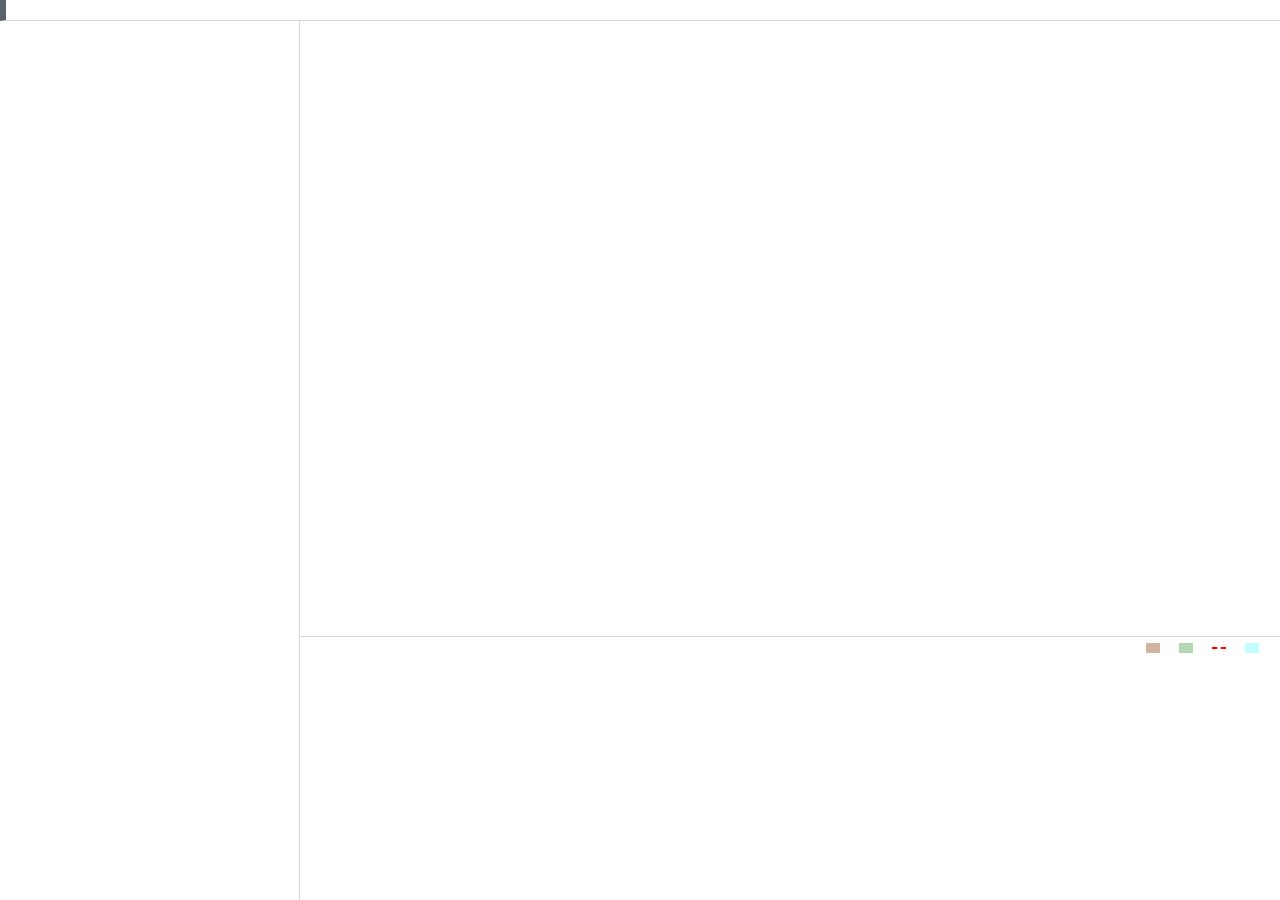
==== webui/static/index.html @ a7d08b90 "feat(webui): 断面図を canvas に描き、地図の端点のピンとホバーの位置を連動させる（Link 1.0 ステージ9b） - 凡例と軸は帳票と同じ語（labels() に 6 語・試験 " ====
<!doctype html>
<html>
<head>
<meta charset="utf-8">
<meta name="viewport" content="width=device-width, initial-scale=1">
<title>RadioSim</title>
<link rel="stylesheet" href="vendor/leaflet/leaflet.css">
<link rel="stylesheet" href="style.css">
</head>
<body>
<header id="band" data-kind="computing">
  <span id="band-word"></span>
  <span id="band-detail"></span>
</header>
<main>
  <aside id="inputs">
    <div id="form"></div>
    <section id="budget">
      <h2 data-label="budget"></h2>
      <table id="breakdown"></table>
    </section>
  </aside>
  <section id="view">
    <div id="map"></div>
    <div id="profile">
      <ul id="legend">
        <li class="terrain" data-label="legend_terrain"></li>
        <li class="vegetation" data-label="legend_vegetation"></li>
        <li class="los" data-label="legend_los"></li>
        <li class="fresnel" data-label="legend_fresnel"></li>
      </ul>
      <canvas id="profile-canvas"></canvas>
    </div>
  </section>
</main>
<script src="vendor/leaflet/leaflet.js"></script>
<script src="app.js"></script>
</body>
</html>
---- webui/static/vendor/leaflet/leaflet.css ----
/* required styles */

.leaflet-pane,
.leaflet-tile,
.leaflet-marker-icon,
.leaflet-marker-shadow,
.leaflet-tile-container,
.leaflet-pane > svg,
.leaflet-pane > canvas,
.leaflet-zoom-box,
.leaflet-image-layer,
.leaflet-layer {
	position: absolute;
	left: 0;
	top: 0;
	}
.leaflet-container {
	overflow: hidden;
	}
.leaflet-tile,
.leaflet-marker-icon,
.leaflet-marker-shadow {
	-webkit-user-select: none;
	   -moz-user-select: none;
	        user-select: none;
	  -webkit-user-drag: none;
	}
/* Prevents IE11 from highlighting tiles in blue */
.leaflet-tile::selection {
	background: transparent;
}
/* Safari renders non-retina tile on retina better with this, but Chrome is worse */
.leaflet-safari .leaflet-tile {
	image-rendering: -webkit-optimize-contrast;
	}
/* hack that prevents hw layers "stretching" when loading new tiles */
.leaflet-safari .leaflet-tile-container {
	width: 1600px;
	height: 1600px;
	-webkit-transform-origin: 0 0;
	}
.leaflet-marker-icon,
.leaflet-marker-shadow {
	display: block;
	}
/* .leaflet-container svg: reset svg max-width decleration shipped in Joomla! (joomla.org) 3.x */
/* .leaflet-container img: map is broken in FF if you have max-width: 100% on tiles */
.leaflet-container .leaflet-overlay-pane svg {
	max-width: none !important;
	max-height: none !important;
	}
.leaflet-container .leaflet-marker-pane img,
.leaflet-container .leaflet-shadow-pane img,
.leaflet-container .leaflet-tile-pane img,
.leaflet-container img.leaflet-image-layer,
.leaflet-container .leaflet-tile {
	max-width: none !important;
	max-height: none !important;
	width: auto;
	padding: 0;
	}

.leaflet-container img.leaflet-tile {
	/* See: https://bugs.chromium.org/p/chromium/issues/detail?id=600120 */
	mix-blend-mode: plus-lighter;
}

.leaflet-container.leaflet-touch-zoom {
	-ms-touch-action: pan-x pan-y;
	touch-action: pan-x pan-y;
	}
.leaflet-container.leaflet-touch-drag {
	-ms-touch-action: pinch-zoom;
	/* Fallback for FF which doesn't support pinch-zoom */
	touch-action: none;
	touch-action: pinch-zoom;
}
.leaflet-container.leaflet-touch-drag.leaflet-touch-zoom {
	-ms-touch-action: none;
	touch-action: none;
}
.leaflet-container {
	-webkit-tap-highlight-color: transparent;
}
.leaflet-container a {
	-webkit-tap-highlight-color: rgba(51, 181, 229, 0.4);
}
.leaflet-tile {
	filter: inherit;
	visibility: hidden;
	}
.leaflet-tile-loaded {
	visibility: inherit;
	}
.leaflet-zoom-box {
	width: 0;
	height: 0;
	-moz-box-sizing: border-box;
	     box-sizing: border-box;
	z-index: 800;
	}
/* workaround for https://bugzilla.mozilla.org/show_bug.cgi?id=888319 */
.leaflet-overlay-pane svg {
	-moz-user-select: none;
	}

.leaflet-pane         { z-index: 400; }

.leaflet-tile-pane    { z-index: 200; }
.leaflet-overlay-pane { z-index: 400; }
.leaflet-shadow-pane  { z-index: 500; }
.leaflet-marker-pane  { z-index: 600; }
.leaflet-tooltip-pane   { z-index: 650; }
.leaflet-popup-pane   { z-index: 700; }

.leaflet-map-pane canvas { z-index: 100; }
.leaflet-map-pane svg    { z-index: 200; }

.leaflet-vml-shape {
	width: 1px;
	height: 1px;
	}
.lvml {
	behavior: url(#default#VML);
	display: inline-block;
	position: absolute;
	}


/* control positioning */

.leaflet-control {
	position: relative;
	z-index: 800;
	pointer-events: visiblePainted; /* IE 9-10 doesn't have auto */
	pointer-events: auto;
	}
.leaflet-top,
.leaflet-bottom {
	position: absolute;
	z-index: 1000;
	pointer-events: none;
	}
.leaflet-top {
	top: 0;
	}
.leaflet-right {
	right: 0;
	}
.leaflet-bottom {
	bottom: 0;
	}
.leaflet-left {
	left: 0;
	}
.leaflet-control {
	float: left;
	clear: both;
	}
.leaflet-right .leaflet-control {
	float: right;
	}
.leaflet-top .leaflet-control {
	margin-top: 10px;
	}
.leaflet-bottom .leaflet-control {
	margin-bottom: 10px;
	}
.leaflet-left .leaflet-control {
	margin-left: 10px;
	}
.leaflet-right .leaflet-control {
	margin-right: 10px;
	}


/* zoom and fade animations */

.leaflet-fade-anim .leaflet-popup {
	opacity: 0;
	-webkit-transition: opacity 0.2s linear;
	   -moz-transition: opacity 0.2s linear;
	        transition: opacity 0.2s linear;
	}
.leaflet-fade-anim .leaflet-map-pane .leaflet-popup {
	opacity: 1;
	}
.leaflet-zoom-animated {
	-webkit-transform-origin: 0 0;
	    -ms-transform-origin: 0 0;
	        transform-origin: 0 0;
	}
svg.leaflet-zoom-animated {
	will-change: transform;
}

.leaflet-zoom-anim .leaflet-zoom-animated {
	-webkit-transition: -webkit-transform 0.25s cubic-bezier(0,0,0.25,1);
	   -moz-transition:    -moz-transform 0.25s cubic-bezier(0,0,0.25,1);
	        transition:         transform 0.25s cubic-bezier(0,0,0.25,1);
	}
.leaflet-zoom-anim .leaflet-tile,
.leaflet-pan-anim .leaflet-tile {
	-webkit-transition: none;
	   -moz-transition: none;
	        transition: none;
	}

.leaflet-zoom-anim .leaflet-zoom-hide {
	visibility: hidden;
	}


/* cursors */

.leaflet-interactive {
	cursor: pointer;
	}
.leaflet-grab {
	cursor: -webkit-grab;
	cursor:    -moz-grab;
	cursor:         grab;
	}
.leaflet-crosshair,
.leaflet-crosshair .leaflet-interactive {
	cursor: crosshair;
	}
.leaflet-popup-pane,
.leaflet-control {
	cursor: auto;
	}
.leaflet-dragging .leaflet-grab,
.leaflet-dragging .leaflet-grab .leaflet-interactive,
.leaflet-dragging .leaflet-marker-draggable {
	cursor: move;
	cursor: -webkit-grabbing;
	cursor:    -moz-grabbing;
	cursor:         grabbing;
	}

/* marker & overlays interactivity */
.leaflet-marker-icon,
.leaflet-marker-shadow,
.leaflet-image-layer,
.leaflet-pane > svg path,
.leaflet-tile-container {
	pointer-events: none;
	}

.leaflet-marker-icon.leaflet-interactive,
.leaflet-image-layer.leaflet-interactive,
.leaflet-pane > svg path.leaflet-interactive,
svg.leaflet-image-layer.leaflet-interactive path {
	pointer-events: visiblePainted; /* IE 9-10 doesn't have auto */
	pointer-events: auto;
	}

/* visual tweaks */

.leaflet-container {
	background: #ddd;
	outline-offset: 1px;
	}
.leaflet-container a {
	color: #0078A8;
	}
.leaflet-zoom-box {
	border: 2px dotted #38f;
	background: rgba(255,255,255,0.5);
	}


/* general typography */
.leaflet-container {
	font-family: "Helvetica Neue", Arial, Helvetica, sans-serif;
	font-size: 12px;
	font-size: 0.75rem;
	line-height: 1.5;
	}


/* general toolbar styles */

.leaflet-bar {
	box-shadow: 0 1px 5px rgba(0,0,0,0.65);
	border-radius: 4px;
	}
.leaflet-bar a {
	background-color: #fff;
	border-bottom: 1px solid #ccc;
	width: 26px;
	height: 26px;
	line-height: 26px;
	display: block;
	text-align: center;
	text-decoration: none;
	color: black;
	}
.leaflet-bar a,
.leaflet-control-layers-toggle {
	background-position: 50% 50%;
	background-repeat: no-repeat;
	display: block;
	}
.leaflet-bar a:hover,
.leaflet-bar a:focus {
	background-color: #f4f4f4;
	}
.leaflet-bar a:first-child {
	border-top-left-radius: 4px;
	border-top-right-radius: 4px;
	}
.leaflet-bar a:last-child {
	border-bottom-left-radius: 4px;
	border-bottom-right-radius: 4px;
	border-bottom: none;
	}
.leaflet-bar a.leaflet-disabled {
	cursor: default;
	background-color: #f4f4f4;
	color: #bbb;
	}

.leaflet-touch .leaflet-bar a {
	width: 30px;
	height: 30px;
	line-height: 30px;
	}
.leaflet-touch .leaflet-bar a:first-child {
	border-top-left-radius: 2px;
	border-top-right-radius: 2px;
	}
.leaflet-touch .leaflet-bar a:last-child {
	border-bottom-left-radius: 2px;
	border-bottom-right-radius: 2px;
	}

/* zoom control */

.leaflet-control-zoom-in,
.leaflet-control-zoom-out {
	font: bold 18px 'Lucida Console', Monaco, monospace;
	text-indent: 1px;
	}

.leaflet-touch .leaflet-control-zoom-in, .leaflet-touch .leaflet-control-zoom-out  {
	font-size: 22px;
	}


/* layers control */

.leaflet-control-layers {
	box-shadow: 0 1px 5px rgba(0,0,0,0.4);
	background: #fff;
	border-radius: 5px;
	}
.leaflet-control-layers-toggle {
	background-image: url(images/layers.png);
	width: 36px;
	height: 36px;
	}
.leaflet-retina .leaflet-control-layers-toggle {
	background-image: url(images/layers-2x.png);
	background-size: 26px 26px;
	}
.leaflet-touch .leaflet-control-layers-toggle {
	width: 44px;
	height: 44px;
	}
.leaflet-control-layers .leaflet-control-layers-list,
.leaflet-control-layers-expanded .leaflet-control-layers-toggle {
	display: none;
	}
.leaflet-control-layers-expanded .leaflet-control-layers-list {
	display: block;
	position: relative;
	}
.leaflet-control-layers-expanded {
	padding: 6px 10px 6px 6px;
	color: #333;
	background: #fff;
	}
.leaflet-control-layers-scrollbar {
	overflow-y: scroll;
	overflow-x: hidden;
	padding-right: 5px;
	}
.leaflet-control-layers-selector {
	margin-top: 2px;
	position: relative;
	top: 1px;
	}
.leaflet-control-layers label {
	display: block;
	font-size: 13px;
	font-size: 1.08333em;
	}
.leaflet-control-layers-separator {
	height: 0;
	border-top: 1px solid #ddd;
	margin: 5px -10px 5px -6px;
	}

/* Default icon URLs */
.leaflet-default-icon-path { /* used only in path-guessing heuristic, see L.Icon.Default */
	background-image: url(images/marker-icon.png);
	}


/* attribution and scale controls */

.leaflet-container .leaflet-control-attribution {
	background: #fff;
	background: rgba(255, 255, 255, 0.8);
	margin: 0;
	}
.leaflet-control-attribution,
.leaflet-control-scale-line {
	padding: 0 5px;
	color: #333;
	line-height: 1.4;
	}
.leaflet-control-attribution a {
	text-decoration: none;
	}
.leaflet-control-attribution a:hover,
.leaflet-control-attribution a:focus {
	text-decoration: underline;
	}
.leaflet-attribution-flag {
	display: inline !important;
	vertical-align: baseline !important;
	width: 1em;
	height: 0.6669em;
	}
.leaflet-left .leaflet-control-scale {
	margin-left: 5px;
	}
.leaflet-bottom .leaflet-control-scale {
	margin-bottom: 5px;
	}
.leaflet-control-scale-line {
	border: 2px solid #777;
	border-top: none;
	line-height: 1.1;
	padding: 2px 5px 1px;
	white-space: nowrap;
	-moz-box-sizing: border-box;
	     box-sizing: border-box;
	background: rgba(255, 255, 255, 0.8);
	text-shadow: 1px 1px #fff;
	}
.leaflet-control-scale-line:not(:first-child) {
	border-top: 2px solid #777;
	border-bottom: none;
	margin-top: -2px;
	}
.leaflet-control-scale-line:not(:first-child):not(:last-child) {
	border-bottom: 2px solid #777;
	}

.leaflet-touch .leaflet-control-attribution,
.leaflet-touch .leaflet-control-layers,
.leaflet-touch .leaflet-bar {
	box-shadow: none;
	}
.leaflet-touch .leaflet-control-layers,
.leaflet-touch .leaflet-bar {
	border: 2px solid rgba(0,0,0,0.2);
	background-clip: padding-box;
	}


/* popup */

.leaflet-popup {
	position: absolute;
	text-align: center;
	margin-bottom: 20px;
	}
.leaflet-popup-content-wrapper {
	padding: 1px;
	text-align: left;
	border-radius: 12px;
	}
.leaflet-popup-content {
	margin: 13px 24px 13px 20px;
	line-height: 1.3;
	font-size: 13px;
	font-size: 1.08333em;
	min-height: 1px;
	}
.leaflet-popup-content p {
	margin: 17px 0;
	margin: 1.3em 0;
	}
.leaflet-popup-tip-container {
	width: 40px;
	height: 20px;
	position: absolute;
	left: 50%;
	margin-top: -1px;
	margin-left: -20px;
	overflow: hidden;
	pointer-events: none;
	}
.leaflet-popup-tip {
	width: 17px;
	height: 17px;
	padding: 1px;

	margin: -10px auto 0;
	pointer-events: auto;

	-webkit-transform: rotate(45deg);
	   -moz-transform: rotate(45deg);
	    -ms-transform: rotate(45deg);
	        transform: rotate(45deg);
	}
.leaflet-popup-content-wrapper,
.leaflet-popup-tip {
	background: white;
	color: #333;
	box-shadow: 0 3px 14px rgba(0,0,0,0.4);
	}
.leaflet-container a.leaflet-popup-close-button {
	position: absolute;
	top: 0;
	right: 0;
	border: none;
	text-align: center;
	width: 24px;
	height: 24px;
	font: 16px/24px Tahoma, Verdana, sans-serif;
	color: #757575;
	text-decoration: none;
	background: transparent;
	}
.leaflet-container a.leaflet-popup-close-button:hover,
.leaflet-container a.leaflet-popup-close-button:focus {
	color: #585858;
	}
.leaflet-popup-scrolled {
	overflow: auto;
	}

.leaflet-oldie .leaflet-popup-content-wrapper {
	-ms-zoom: 1;
	}
.leaflet-oldie .leaflet-popup-tip {
	width: 24px;
	margin: 0 auto;

	-ms-filter: "progid:DXImageTransform.Microsoft.Matrix(M11=0.70710678, M12=0.70710678, M21=-0.70710678, M22=0.70710678)";
	filter: progid:DXImageTransform.Microsoft.Matrix(M11=0.70710678, M12=0.70710678, M21=-0.70710678, M22=0.70710678);
	}

.leaflet-oldie .leaflet-control-zoom,
.leaflet-oldie .leaflet-control-layers,
.leaflet-oldie .leaflet-popup-content-wrapper,
.leaflet-oldie .leaflet-popup-tip {
	border: 1px solid #999;
	}


/* div icon */

.leaflet-div-icon {
	background: #fff;
	border: 1px solid #666;
	}


/* Tooltip */
/* Base styles for the element that has a tooltip */
.leaflet-tooltip {
	position: absolute;
	padding: 6px;
	background-color: #fff;
	border: 1px solid #fff;
	border-radius: 3px;
	color: #222;
	white-space: nowrap;
	-webkit-user-select: none;
	-moz-user-select: none;
	-ms-user-select: none;
	user-select: none;
	pointer-events: none;
	box-shadow: 0 1px 3px rgba(0,0,0,0.4);
	}
.leaflet-tooltip.leaflet-interactive {
	cursor: pointer;
	pointer-events: auto;
	}
.leaflet-tooltip-top:before,
.leaflet-tooltip-bottom:before,
.leaflet-tooltip-left:before,
.leaflet-tooltip-right:before {
	position: absolute;
	pointer-events: none;
	border: 6px solid transparent;
	background: transparent;
	content: "";
	}

/* Directions */

.leaflet-tooltip-bottom {
	margin-top: 6px;
}
.leaflet-tooltip-top {
	margin-top: -6px;
}
.leaflet-tooltip-bottom:before,
.leaflet-tooltip-top:before {
	left: 50%;
	margin-left: -6px;
	}
.leaflet-tooltip-top:before {
	bottom: 0;
	margin-bottom: -12px;
	border-top-color: #fff;
	}
.leaflet-tooltip-bottom:before {
	top: 0;
	margin-top: -12px;
	margin-left: -6px;
	border-bottom-color: #fff;
	}
.leaflet-tooltip-left {
	margin-left: -6px;
}
.leaflet-tooltip-right {
	margin-left: 6px;
}
.leaflet-tooltip-left:before,
.leaflet-tooltip-right:before {
	top: 50%;
	margin-top: -6px;
	}
.leaflet-tooltip-left:before {
	right: 0;
	margin-right: -12px;
	border-left-color: #fff;
	}
.leaflet-tooltip-right:before {
	left: 0;
	margin-left: -12px;
	border-right-color: #fff;
	}

/* Printing */

@media print {
	/* Prevent printers from removing background-images of controls. */
	.leaflet-control {
		-webkit-print-color-adjust: exact;
		print-color-adjust: exact;
		}
	}
---- webui/static/style.css ----
:root {
  --bg: #ffffff;
  --fg: #1f2328;
  --muted: #59636e;
  --line: #d1d9e0;
  --ok: #1a7f37;
  --ng: #cf222e;
  --review: #9a6700;
  --wait: #59636e;
}
@media (prefers-color-scheme: dark) {
  :root {
    --bg: #0d1117;
    --fg: #e6edf3;
    --muted: #9198a1;
    --line: #3d444d;
    --ok: #3fb950;
    --ng: #f85149;
    --review: #d29922;
    --wait: #9198a1;
  }
}
* { box-sizing: border-box; }
html, body { height: 100%; margin: 0; }
body {
  background: var(--bg);
  color: var(--fg);
  font-family: "Segoe UI", "Yu Gothic UI", "Meiryo", sans-serif;
  font-size: 14px;
  display: flex;
  flex-direction: column;
}
#band {
  display: flex;
  gap: 16px;
  align-items: baseline;
  padding: 10px 16px;
  border-bottom: 1px solid var(--line);
  border-left: 6px solid var(--wait);
}
#band[data-kind="verdict"][data-word="OK"] { border-left-color: var(--ok); }
#band[data-kind="verdict"][data-word="NG"] { border-left-color: var(--ng); }
#band[data-kind="verdict"][data-word="REVIEW"] { border-left-color: var(--review); }
#band[data-kind="terrain"], #band[data-kind="error"] { border-left-color: var(--ng); }
#band-word { font-size: 20px; font-weight: 600; }
#band-detail { color: var(--muted); }
main { flex: 1; display: flex; min-height: 0; }
/* 入力の列は使える高さ約 990px の 1 画面に収める（ステージ5＝スクロールなし）。
   座標の欄だけ語の下に全幅・ほかは語の右に欄を置いて 1 行。 */
#inputs {
  width: 300px;
  padding: 10px 16px;
  border-right: 1px solid var(--line);
  display: flex;
  flex-direction: column;
  gap: 8px;
  overflow-y: auto;
}
#form { display: flex; flex-direction: column; gap: 8px; }
#inputs .group {
  border: 1px solid var(--line);
  border-radius: 4px;
  margin: 0;
  padding: 4px 10px 8px;
  display: flex;
  flex-direction: column;
  gap: 5px;
}
#inputs legend, #inputs summary { color: var(--fg); font-weight: 600; padding: 0 4px; }
#inputs summary { cursor: pointer; }
#inputs details:not([open]) { padding-bottom: 4px; }
#inputs label { display: flex; color: var(--muted); }
#inputs label.wide { flex-direction: column; gap: 2px; }
#inputs label.row { align-items: center; justify-content: space-between; gap: 8px; }
#inputs input, #inputs select {
  font: inherit;
  color: var(--fg);
  background: var(--bg);
  border: 1px solid var(--line);
  border-radius: 4px;
  padding: 3px 6px;
}
#inputs label.row input { width: 84px; flex: none; text-align: right; }
#inputs label.row select { width: 132px; flex: none; }
#budget h2 { font-size: 14px; margin: 2px 0 4px; }
#budget[data-stale="1"] #breakdown { opacity: 0.45; }
#breakdown { width: 100%; border-collapse: collapse; font-variant-numeric: tabular-nums; }
#breakdown th { text-align: left; font-weight: normal; color: var(--muted); padding: 1px 0; }
#breakdown td.num { text-align: right; padding: 1px 4px; }
#breakdown td.unit { color: var(--muted); width: 3em; }
#breakdown tr[data-name="total_loss"] th, #breakdown tr[data-name="total_loss"] td,
#breakdown tr[data-name="margin"] th, #breakdown tr[data-name="margin"] td {
  border-top: 1px solid var(--line);
  font-weight: 600;
}
#view { flex: 1; display: flex; flex-direction: column; min-width: 0; }
#map { flex: 1; min-height: 0; }
/* 断面図＝帳票（`report/report_path.py`）と同じ色。JS は canvas の色をここから読む。 */
#profile {
  --pf-terrain: rgba(139, 69, 19, 0.4);
  --pf-vegetation: rgba(0, 128, 0, 0.3);
  --pf-los: #ff0000;
  --pf-fresnel: rgba(0, 255, 255, 0.25);
  --pf-antenna: #000000;
  height: 30%;
  border-top: 1px solid var(--line);
  display: flex;
  flex-direction: column;
  color: var(--muted);
}
@media (prefers-color-scheme: dark) {
  #profile { --pf-antenna: var(--fg); }
}
#legend {
  display: flex;
  justify-content: flex-end;
  gap: 14px;
  margin: 0;
  padding: 4px 16px 0;
  list-style: none;
  font-size: 12px;
}
#legend li::before {
  content: "";
  display: inline-block;
  width: 14px;
  height: 10px;
  margin-right: 5px;
  vertical-align: -1px;
}
#legend .terrain::before { background: var(--pf-terrain); }
#legend .vegetation::before { background: var(--pf-vegetation); }
#legend .los::before { height: 0; border-top: 2px dashed var(--pf-los); vertical-align: 3px; }
#legend .fresnel::before { background: var(--pf-fresnel); }
#profile[data-stale="1"] #profile-canvas { opacity: 0.45; }
#profile-canvas { flex: 1; min-height: 0; width: 100%; display: block; }
/* 端点のピン（地図）とホバーの位置 */
.pin {
  width: 22px;
  height: 22px;
  border-radius: 50%;
  border: 2px solid #ffffff;
  background: #1f5fbf;
  color: #ffffff;
  font: 600 12px/18px "Segoe UI", sans-serif;
  text-align: center;
  box-shadow: 0 1px 3px rgba(0, 0, 0, 0.5);
  cursor: grab;
}
.cursor {
  width: 10px;
  height: 10px;
  border-radius: 50%;
  background: #ff0000;
  border: 2px solid #ffffff;
}
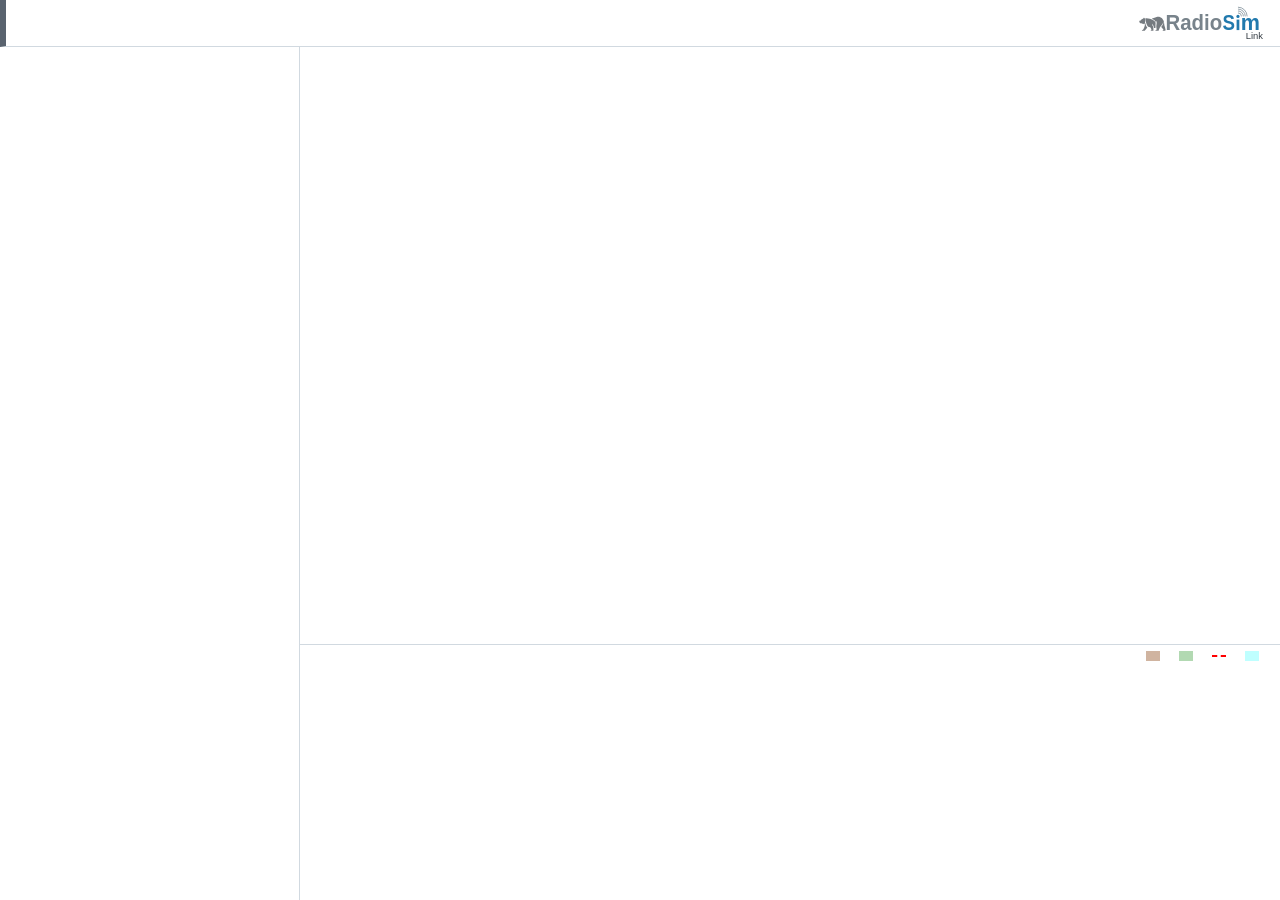
==== commit 1617ea46: "feat(webui): ロゴを帯の右端に置き、窓の絵と題を製品のものにする（Link 1.0 ステージ9e・I-238 の (a)(e)） - ロゴ＝`brand.svg` をそのまま帯の 1 行目" ====
--- a/webui/static/index.html
+++ b/webui/static/index.html
@@ -3,7 +3,7 @@
 <head>
 <meta charset="utf-8">
 <meta name="viewport" content="width=device-width, initial-scale=1">
-<title>RadioSim</title>
+<title>RadioSim Link</title>
 <link rel="stylesheet" href="vendor/leaflet/leaflet.css">
 <link rel="stylesheet" href="style.css">
 </head>
@@ -11,6 +11,9 @@
 <header id="band" data-kind="computing">
   <span id="band-word"></span>
   <span id="band-detail"></span>
+  <span id="band-range"></span>
+  <img id="brand" src="brand.svg" alt="RadioSim Link">
+  <span id="band-flipped"></span>
 </header>
 <main>
   <aside id="inputs">
--- a/webui/static/style.css
+++ b/webui/static/style.css
@@ -3,9 +3,12 @@
   --fg: #1f2328;
   --muted: #59636e;
   --line: #d1d9e0;
-  --ok: #1a7f37;
-  --ng: #cf222e;
-  --review: #9a6700;
+  /* 判定の色＝帳票と同じ（`report/map_graphics.STATUS_HEX`）。ダークは旧画面と同じ
+     （`views/theme._VERDICT["dark"]`）。test_webui が CSS を読んで比べる。 */
+  --ok: #2e7d32;
+  --ng: #c62828;
+  --review: #6a1b9a;
+  --err: #bf360c;
   --wait: #59636e;
 }
 @media (prefers-color-scheme: dark) {
@@ -14,9 +17,10 @@
     --fg: #e6edf3;
     --muted: #9198a1;
     --line: #3d444d;
-    --ok: #3fb950;
-    --ng: #f85149;
-    --review: #d29922;
+    --ok: #66bb6a;
+    --ng: #ef5350;
+    --review: #ce93d8;
+    --err: #ffa726;
     --wait: #9198a1;
   }
 }
@@ -41,9 +45,22 @@
 #band[data-kind="verdict"][data-word="OK"] { border-left-color: var(--ok); }
 #band[data-kind="verdict"][data-word="NG"] { border-left-color: var(--ng); }
 #band[data-kind="verdict"][data-word="REVIEW"] { border-left-color: var(--review); }
-#band[data-kind="terrain"], #band[data-kind="error"] { border-left-color: var(--ng); }
+#band[data-kind="verdict"][data-word="ERROR"],
+#band[data-kind="terrain"], #band[data-kind="error"] { border-left-color: var(--err); }
 #band-word { font-size: 20px; font-weight: 600; }
-#band-detail { color: var(--muted); }
+/* 語も判定の色で書く＝色は語に添えるだけ（色だけに頼らない・語は必ず出る） */
+#band[data-kind="verdict"][data-word="OK"] #band-word { color: var(--ok); }
+#band[data-kind="verdict"][data-word="NG"] #band-word { color: var(--ng); }
+#band[data-kind="verdict"][data-word="REVIEW"] #band-word { color: var(--review); }
+#band[data-kind="verdict"][data-word="ERROR"] #band-word { color: var(--err); }
+#band { flex-wrap: wrap; row-gap: 2px; }
+#band-detail { color: var(--fg); font-variant-numeric: tabular-nums; }
+#band-range { color: var(--muted); font-variant-numeric: tabular-nums; }
+#band-flipped { color: var(--muted); flex-basis: 100%; padding-left: 0; }
+#band-flipped:empty, #band-range:empty { display: none; }
+/* ロゴ（I-238）＝帯の 1 行目の右端。縦の場所を取らない（入力の列は 990px に収める） */
+#brand { height: 34px; margin: -4px 0 -4px auto; align-self: center; }
+#band[data-kind="verdict"][data-word="REVIEW"] #band-flipped { color: var(--review); }
 main { flex: 1; display: flex; min-height: 0; }
 /* 入力の列は使える高さ約 990px の 1 画面に収める（ステージ5＝スクロールなし）。
    座標の欄だけ語の下に全幅・ほかは語の右に欄を置いて 1 行。 */
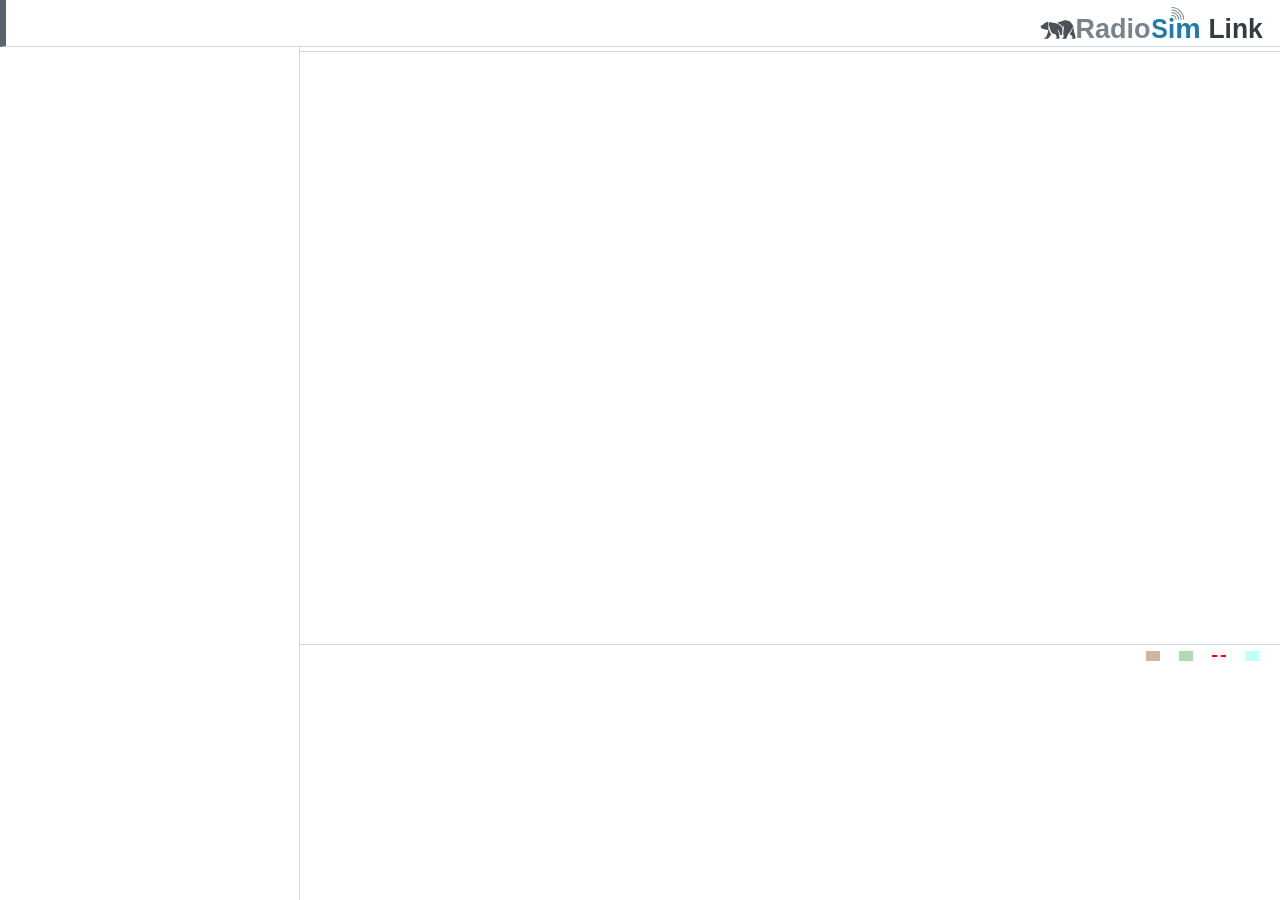
==== commit d7f6eddf: "feat(webui): 作業面の切り替え・面の表・地図の全経路・行の断面図を画面に足す（Link 1.0 ステージ10c・写しは未確認） - 地図の上に作業面のタブ。1 回線以外では下の段を左右に割" ====
--- a/webui/static/index.html
+++ b/webui/static/index.html
@@ -7,7 +7,7 @@
 <link rel="stylesheet" href="vendor/leaflet/leaflet.css">
 <link rel="stylesheet" href="style.css">
 </head>
-<body>
+<body data-ws="single">
 <header id="band" data-kind="computing">
   <span id="band-word"></span>
   <span id="band-detail"></span>
@@ -24,15 +24,25 @@
     </section>
   </aside>
   <section id="view">
+    <nav id="tabs" role="tablist"></nav>
     <div id="map"></div>
-    <div id="profile">
-      <ul id="legend">
-        <li class="terrain" data-label="legend_terrain"></li>
-        <li class="vegetation" data-label="legend_vegetation"></li>
-        <li class="los" data-label="legend_los"></li>
-        <li class="fresnel" data-label="legend_fresnel"></li>
-      </ul>
-      <canvas id="profile-canvas"></canvas>
+    <div id="lower">
+      <!-- 作業面の表（1 回線の面では隠す）＝左。右は選んだ行の断面図 -->
+      <div id="sheet" hidden>
+        <div id="sheet-tools"></div>
+        <div id="sheet-note"></div>
+        <div id="sheet-body"></div>
+        <input id="csv-file" type="file" accept=".csv,text/csv" hidden>
+      </div>
+      <div id="profile">
+        <ul id="legend">
+          <li class="terrain" data-label="legend_terrain"></li>
+          <li class="vegetation" data-label="legend_vegetation"></li>
+          <li class="los" data-label="legend_los"></li>
+          <li class="fresnel" data-label="legend_fresnel"></li>
+        </ul>
+        <canvas id="profile-canvas"></canvas>
+      </div>
     </div>
   </section>
 </main>
--- a/webui/static/style.css
+++ b/webui/static/style.css
@@ -42,17 +42,18 @@
   border-bottom: 1px solid var(--line);
   border-left: 6px solid var(--wait);
 }
-#band[data-kind="verdict"][data-word="OK"] { border-left-color: var(--ok); }
-#band[data-kind="verdict"][data-word="NG"] { border-left-color: var(--ng); }
-#band[data-kind="verdict"][data-word="REVIEW"] { border-left-color: var(--review); }
-#band[data-kind="verdict"][data-word="ERROR"],
+/* 作業面（`sheet`）は全体の語を `data-word` に入れる＝1 回線と同じ規則（ステージ10c） */
+#band[data-word="OK"] { border-left-color: var(--ok); }
+#band[data-word="NG"] { border-left-color: var(--ng); }
+#band[data-word="REVIEW"] { border-left-color: var(--review); }
+#band[data-word="ERROR"],
 #band[data-kind="terrain"], #band[data-kind="error"] { border-left-color: var(--err); }
 #band-word { font-size: 20px; font-weight: 600; }
 /* 語も判定の色で書く＝色は語に添えるだけ（色だけに頼らない・語は必ず出る） */
-#band[data-kind="verdict"][data-word="OK"] #band-word { color: var(--ok); }
-#band[data-kind="verdict"][data-word="NG"] #band-word { color: var(--ng); }
-#band[data-kind="verdict"][data-word="REVIEW"] #band-word { color: var(--review); }
-#band[data-kind="verdict"][data-word="ERROR"] #band-word { color: var(--err); }
+#band[data-word="OK"] #band-word { color: var(--ok); }
+#band[data-word="NG"] #band-word { color: var(--ng); }
+#band[data-word="REVIEW"] #band-word { color: var(--review); }
+#band[data-word="ERROR"] #band-word { color: var(--err); }
 #band { flex-wrap: wrap; row-gap: 2px; }
 #band-detail { color: var(--fg); font-variant-numeric: tabular-nums; }
 #band-range { color: var(--muted); font-variant-numeric: tabular-nums; }
@@ -60,7 +61,7 @@
 #band-flipped:empty, #band-range:empty { display: none; }
 /* ロゴ（I-238）＝帯の 1 行目の右端。縦の場所を取らない（入力の列は 990px に収める） */
 #brand { height: 34px; margin: -4px 0 -4px auto; align-self: center; }
-#band[data-kind="verdict"][data-word="REVIEW"] #band-flipped { color: var(--review); }
+#band[data-word="REVIEW"] #band-flipped { color: var(--review); }
 main { flex: 1; display: flex; min-height: 0; }
 /* 入力の列は使える高さ約 990px の 1 画面に収める（ステージ5＝スクロールなし）。
    座標の欄だけ語の下に全幅・ほかは語の右に欄を置いて 1 行。 */
@@ -112,6 +113,95 @@
 }
 #view { flex: 1; display: flex; flex-direction: column; min-width: 0; }
 #map { flex: 1; min-height: 0; }
+/* 作業面の切り替え＝地図の上の 1 行（入力の列の高さを食わない・ステージ10c） */
+#tabs {
+  display: flex;
+  gap: 2px;
+  padding: 4px 8px 0;
+  border-bottom: 1px solid var(--line);
+}
+#tabs button {
+  font: inherit;
+  color: var(--muted);
+  background: transparent;
+  border: 1px solid transparent;
+  border-bottom: none;
+  border-radius: 4px 4px 0 0;
+  padding: 4px 14px;
+  margin-bottom: -1px;
+  cursor: pointer;
+}
+#tabs button[aria-selected="true"] {
+  color: var(--fg);
+  font-weight: 600;
+  background: var(--bg);
+  border-color: var(--line);
+}
+/* 下の段＝1 回線では断面図だけ。作業面では左に表・右に選んだ行の断面図（高さも広げる） */
+#lower { height: 30%; display: flex; border-top: 1px solid var(--line); min-height: 0; }
+body:not([data-ws="single"]) #lower { height: 42%; }
+#sheet {
+  flex: 0 0 58%;
+  min-width: 0;
+  display: flex;
+  flex-direction: column;
+  border-right: 1px solid var(--line);
+}
+#sheet[hidden] { display: none; }
+#sheet-tools {
+  display: flex;
+  flex-wrap: wrap;
+  align-items: center;
+  gap: 6px;
+  padding: 6px 8px;
+  border-bottom: 1px solid var(--line);
+}
+#sheet-tools label { display: flex; align-items: center; gap: 4px; color: var(--muted); }
+#sheet-tools .sep { flex: 1; }
+#sheet button, #sheet input, #sheet select {
+  font: inherit;
+  color: var(--fg);
+  background: var(--bg);
+  border: 1px solid var(--line);
+  border-radius: 4px;
+  padding: 2px 6px;
+}
+#sheet button { cursor: pointer; }
+#sheet button:disabled { color: var(--muted); cursor: default; }
+#sheet button[aria-pressed="true"] { font-weight: 600; border-color: var(--fg); }
+#sheet-note { padding: 4px 8px; color: var(--err); }
+#sheet-note:empty { display: none; }
+#sheet-body .hint { color: var(--muted); padding: 0 8px 2px; }
+#sheet-body { flex: 1; min-height: 0; overflow: auto; }
+#sheet-body h3 { font-size: 13px; margin: 8px 8px 2px; color: var(--fg); }
+.grid { border-collapse: collapse; font-variant-numeric: tabular-nums; white-space: nowrap; }
+.grid th {
+  position: sticky;
+  top: 0;
+  z-index: 1;
+  background: var(--bg);
+  color: var(--muted);
+  font-weight: normal;
+  text-align: left;
+  padding: 3px 4px;
+  border-bottom: 1px solid var(--line);
+}
+.grid td { padding: 1px 2px; border-bottom: 1px solid var(--line); }
+.grid td.name { padding: 1px 6px; color: var(--muted); }
+.grid td.num { text-align: right; padding: 1px 6px; }
+.grid td.word { font-weight: 600; padding: 1px 6px; }
+.grid input, .grid select { width: 64px; padding: 1px 4px; }
+.grid input.coord { width: 150px; }
+.grid input.text { width: 110px; }
+.grid input.num { text-align: right; }
+.grid tbody tr { cursor: pointer; }
+.grid tbody tr[aria-selected="true"] td { background: color-mix(in srgb, var(--fg) 10%, transparent); }
+.grid tr.base td { color: var(--muted); }
+#sheet[data-stale="1"] .grid td.result { opacity: 0.45; }
+.grid td.word[data-word="OK"] { color: var(--ok); }
+.grid td.word[data-word="NG"] { color: var(--ng); }
+.grid td.word[data-word="REVIEW"] { color: var(--review); }
+.grid td.word[data-word="ERROR"] { color: var(--err); }
 /* 断面図＝帳票（`report/report_path.py`）と同じ色。JS は canvas の色をここから読む。 */
 #profile {
   --pf-terrain: rgba(139, 69, 19, 0.4);
@@ -119,14 +209,20 @@
   --pf-los: #ff0000;
   --pf-fresnel: rgba(0, 255, 255, 0.25);
   --pf-antenna: #000000;
-  height: 30%;
-  border-top: 1px solid var(--line);
+  flex: 1;
+  min-width: 0;
   display: flex;
   flex-direction: column;
   color: var(--muted);
 }
+/* ダークは地が暗く、帳票の不透明度（0.4・0.3）では地形と植生が沈む＝ダークだけ濃く
+   （2026-11-08 経営者の選択・ステージ9f）。色相は帳票のまま。 */
 @media (prefers-color-scheme: dark) {
-  #profile { --pf-antenna: var(--fg); }
+  #profile {
+    --pf-antenna: var(--fg);
+    --pf-terrain: rgba(139, 69, 19, 0.7);
+    --pf-vegetation: rgba(0, 128, 0, 0.55);
+  }
 }
 #legend {
   display: flex;
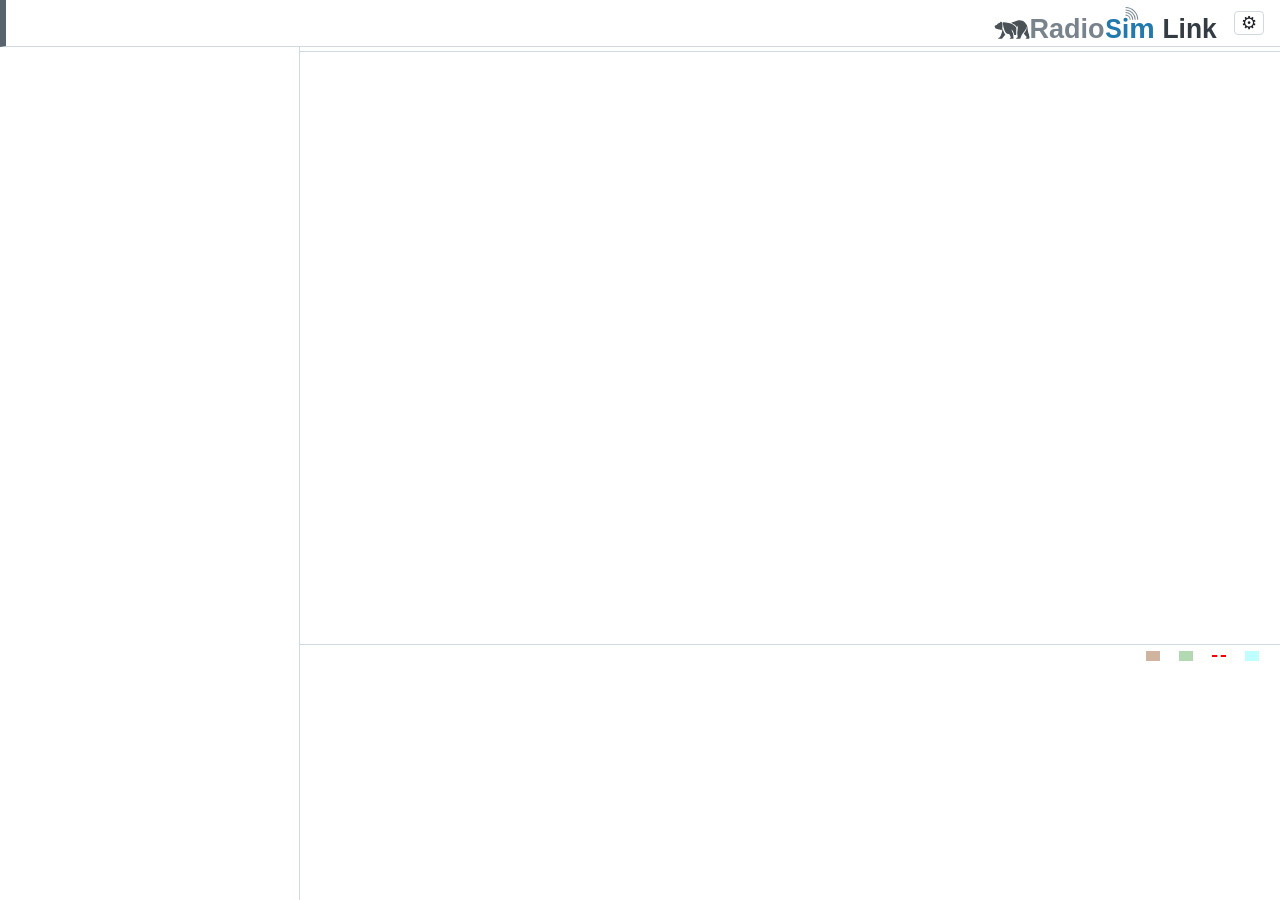
==== commit af35bd31: "feat: 新しい画面に「設定」の枠と知らせの帯（Link 1.0 ステージ11a・I-257 の A2・I-256） - 帯の右端（ロゴの右）に歯車のボタン→<dialog>＝言語・テーマ・プロキシ" ====
--- a/webui/static/index.html
+++ b/webui/static/index.html
@@ -13,8 +13,13 @@
   <span id="band-detail"></span>
   <span id="band-range"></span>
   <img id="brand" src="brand.svg" alt="RadioSim Link">
+  <button id="settings-btn" type="button">&#x2699;</button>
   <span id="band-flipped"></span>
 </header>
+<!-- 起動時の知らせ（I-256）＝外部の訳・地形と背景の定義の却下・更新の知らせ -->
+<div id="notices" role="status"></div>
+<!-- 「設定」の枠（I-257）＝中身はサーバーの `settings` から組む -->
+<dialog id="settings"></dialog>
 <main>
   <aside id="inputs">
     <div id="form"></div>
@@ -24,7 +29,15 @@
     </section>
   </aside>
   <section id="view">
-    <nav id="tabs" role="tablist"></nav>
+    <div id="topbar">
+      <nav id="tabs" role="tablist"></nav>
+      <!-- `.rsproj` の開く・保存（どの面からでも）＝字は保存の警告と開けない理由 -->
+      <div id="proj">
+        <span id="proj-note"></span>
+        <span id="proj-tools"></span>
+        <input id="proj-file" type="file" accept=".rsproj" hidden>
+      </div>
+    </div>
     <div id="map"></div>
     <div id="lower">
       <!-- 作業面の表（1 回線の面では隠す）＝左。右は選んだ行の断面図 -->
--- a/webui/static/style.css
+++ b/webui/static/style.css
@@ -1,28 +1,30 @@
 :root {
+  color-scheme: light;    /* ロゴ（brand.svg の prefers-color-scheme）も画面のテーマに合わせる */
   --bg: #ffffff;
   --fg: #1f2328;
   --muted: #59636e;
   --line: #d1d9e0;
-  /* 判定の色＝帳票と同じ（`report/map_graphics.STATUS_HEX`）。ダークは旧画面と同じ
-     （`views/theme._VERDICT["dark"]`）。test_webui が CSS を読んで比べる。 */
+  /* 判定の色＝帳票と同じ（`report/map_graphics.STATUS_HEX`）。ダークは旧画面（4.0 で撤去）の
+     色を引き継いだ。test_webui が CSS を読んで、どの語も明暗の両方で色が分かれるかを見る。 */
   --ok: #2e7d32;
   --ng: #c62828;
   --review: #6a1b9a;
   --err: #bf360c;
   --wait: #59636e;
 }
-@media (prefers-color-scheme: dark) {
-  :root {
-    --bg: #0d1117;
-    --fg: #e6edf3;
-    --muted: #9198a1;
-    --line: #3d444d;
-    --ok: #66bb6a;
-    --ng: #ef5350;
-    --review: #ce93d8;
-    --err: #ffa726;
-    --wait: #9198a1;
-  }
+/* ダーク＝`data-theme` は画面（`app.js` の `applyTheme`）が付ける。「設定」のテーマが
+   システムなら OS の明暗に追従する（I-257）＝暗色の値はここ 1 か所だけ。 */
+:root[data-theme="dark"] {
+  color-scheme: dark;
+  --bg: #0d1117;
+  --fg: #e6edf3;
+  --muted: #9198a1;
+  --line: #3d444d;
+  --ok: #66bb6a;
+  --ng: #ef5350;
+  --review: #ce93d8;
+  --err: #ffa726;
+  --wait: #9198a1;
 }
 * { box-sizing: border-box; }
 html, body { height: 100%; margin: 0; }
@@ -61,6 +63,28 @@
 #band-flipped:empty, #band-range:empty { display: none; }
 /* ロゴ（I-238）＝帯の 1 行目の右端。縦の場所を取らない（入力の列は 990px に収める） */
 #brand { height: 34px; margin: -4px 0 -4px auto; align-self: center; }
+/* 「設定」（I-257）＝ロゴの右。歯車の字だけ＝語は title と aria-label に */
+#settings-btn { align-self: center; font-size: 18px; line-height: 1; padding: 2px 6px;
+  background: none; border: 1px solid var(--line); border-radius: 4px; color: var(--fg); cursor: pointer; }
+#settings { border: 1px solid var(--line); border-radius: 6px; background: var(--bg); color: var(--fg);
+  padding: 16px; min-width: 340px; }
+#settings::backdrop { background: rgba(0, 0, 0, 0.3); }
+#settings h2 { margin: 0 0 12px; font-size: 16px; }
+#settings label { display: flex; align-items: center; gap: 8px; margin: 8px 0; }
+#settings label > span { min-width: 120px; }
+#settings label.check > span { min-width: 0; }
+#settings input[type="text"] { flex: 1; }
+#settings .hint { color: var(--muted); font-size: 12px; margin: -4px 0 8px; }
+#settings .err { color: var(--err); font-size: 12px; }
+#settings .actions { display: flex; justify-content: flex-end; margin-top: 12px; }
+/* 起動時の知らせ（I-256）＝帯の下・1 件 1 行・閉じられる */
+#notices:empty { display: none; }
+#notices > div { display: flex; gap: 8px; align-items: baseline; padding: 4px 16px;
+  border-bottom: 1px solid var(--line); white-space: pre-wrap; }
+#notices > div[data-kind="warn"] { border-left: 4px solid var(--err); }
+#notices > div[data-kind="info"] { border-left: 4px solid var(--wait); }
+#notices > div > span { flex: 1; }
+#notices button { background: none; border: none; color: var(--muted); cursor: pointer; }
 #band[data-word="REVIEW"] #band-flipped { color: var(--review); }
 main { flex: 1; display: flex; min-height: 0; }
 /* 入力の列は使える高さ約 990px の 1 画面に収める（ステージ5＝スクロールなし）。
@@ -100,6 +124,11 @@
 }
 #inputs label.row input { width: 84px; flex: none; text-align: right; }
 #inputs label.row select { width: 132px; flex: none; }
+/* 作業面で効かない欄（`scopeForm`）と、1 回線だけの損失の内訳は隠す */
+#inputs label[hidden], #inputs .group[hidden] { display: none; }
+body:not([data-ws="single"]) #budget { display: none; }
+/* 1 回線の結果の CSV・KML の釦（作業面では表の道具が同じ釦を持つ＝二重に出さない） */
+body:not([data-ws="single"]) .single-only { display: none; }
 #budget h2 { font-size: 14px; margin: 2px 0 4px; }
 #budget[data-stale="1"] #breakdown { opacity: 0.45; }
 #breakdown { width: 100%; border-collapse: collapse; font-variant-numeric: tabular-nums; }
@@ -114,7 +143,9 @@
 #view { flex: 1; display: flex; flex-direction: column; min-width: 0; }
 #map { flex: 1; min-height: 0; }
 /* 作業面の切り替え＝地図の上の 1 行（入力の列の高さを食わない・ステージ10c） */
+#topbar { display: flex; min-width: 0; }
 #tabs {
+  flex: 1;
   display: flex;
   gap: 2px;
   padding: 4px 8px 0;
@@ -136,6 +167,27 @@
   font-weight: 600;
   background: var(--bg);
   border-color: var(--line);
+}
+/* `.rsproj` の開く・保存＝面の切り替えの並びの右（字は左に寄せて詰める） */
+#proj {
+  display: flex;
+  align-items: center;
+  gap: 8px;
+  min-width: 0;
+  padding: 2px 8px;
+  border-bottom: 1px solid var(--line);
+}
+#proj-note { color: var(--muted); white-space: nowrap; overflow: hidden; text-overflow: ellipsis; }
+#proj-note.err { color: var(--err); }
+#proj-tools { display: flex; gap: 4px; }
+#proj-tools button {
+  font: inherit;
+  padding: 1px 8px;
+  border: 1px solid var(--line);
+  border-radius: 3px;
+  background: var(--bg);
+  color: var(--fg);
+  cursor: pointer;
 }
 /* 下の段＝1 回線では断面図だけ。作業面では左に表・右に選んだ行の断面図（高さも広げる） */
 #lower { height: 30%; display: flex; border-top: 1px solid var(--line); min-height: 0; }
@@ -217,12 +269,10 @@
 }
 /* ダークは地が暗く、帳票の不透明度（0.4・0.3）では地形と植生が沈む＝ダークだけ濃く
    （2026-11-08 経営者の選択・ステージ9f）。色相は帳票のまま。 */
-@media (prefers-color-scheme: dark) {
-  #profile {
-    --pf-antenna: var(--fg);
-    --pf-terrain: rgba(139, 69, 19, 0.7);
-    --pf-vegetation: rgba(0, 128, 0, 0.55);
-  }
+:root[data-theme="dark"] #profile {
+  --pf-antenna: var(--fg);
+  --pf-terrain: rgba(139, 69, 19, 0.7);
+  --pf-vegetation: rgba(0, 128, 0, 0.55);
 }
 #legend {
   display: flex;
